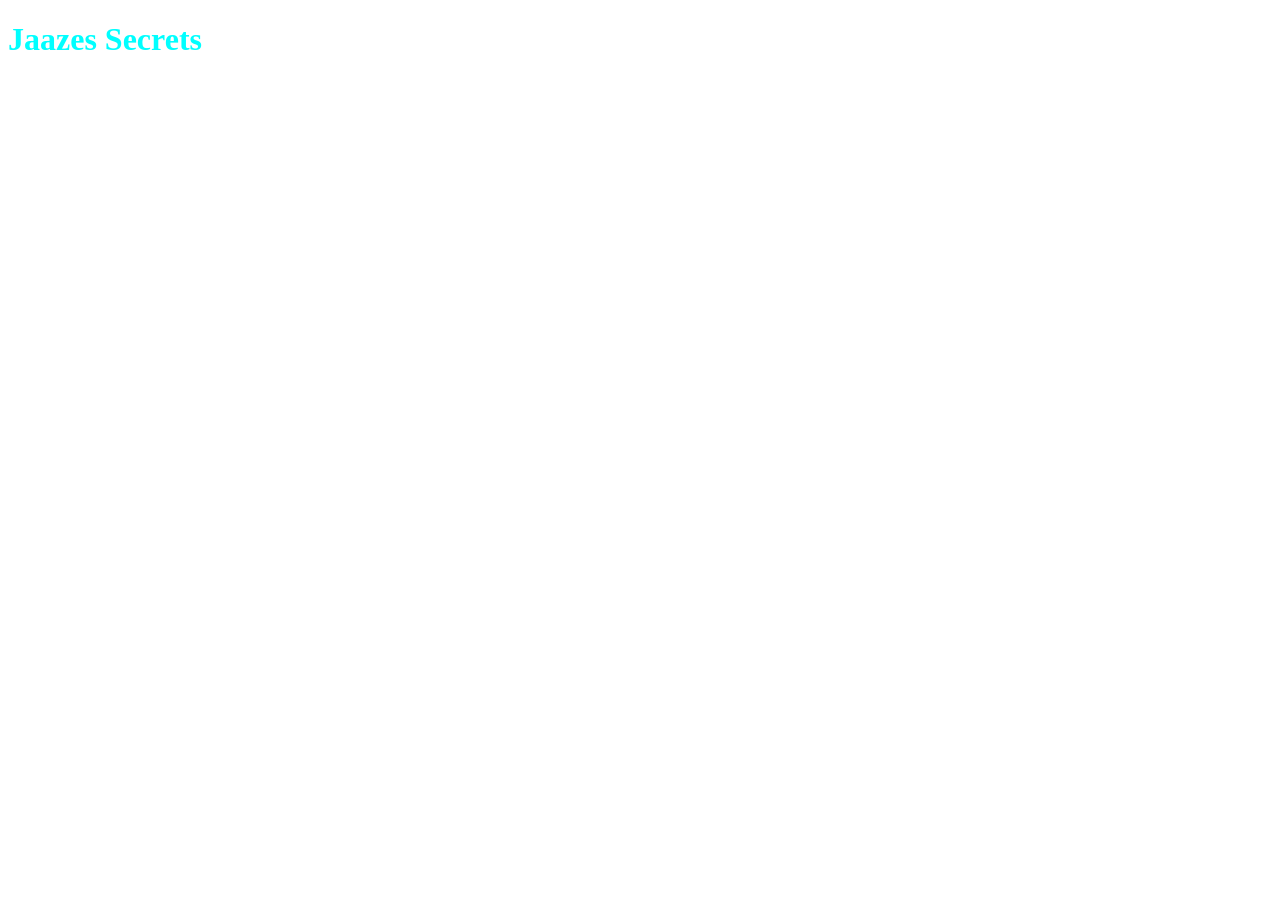
==== Jaazes Secrets.html @ 569d3565 "first commit" ====
<!DOCTYPE html>
<html lang="en">
<head>
    <meta charset="UTF-8">
    <meta name="viewport" content="width=device-width, initial-scale=1.0">
    <title>Document</title>
</head>
<body>
    <h1 style="color:aqua">Jaazes Secrets</h1>







</body>
</html>
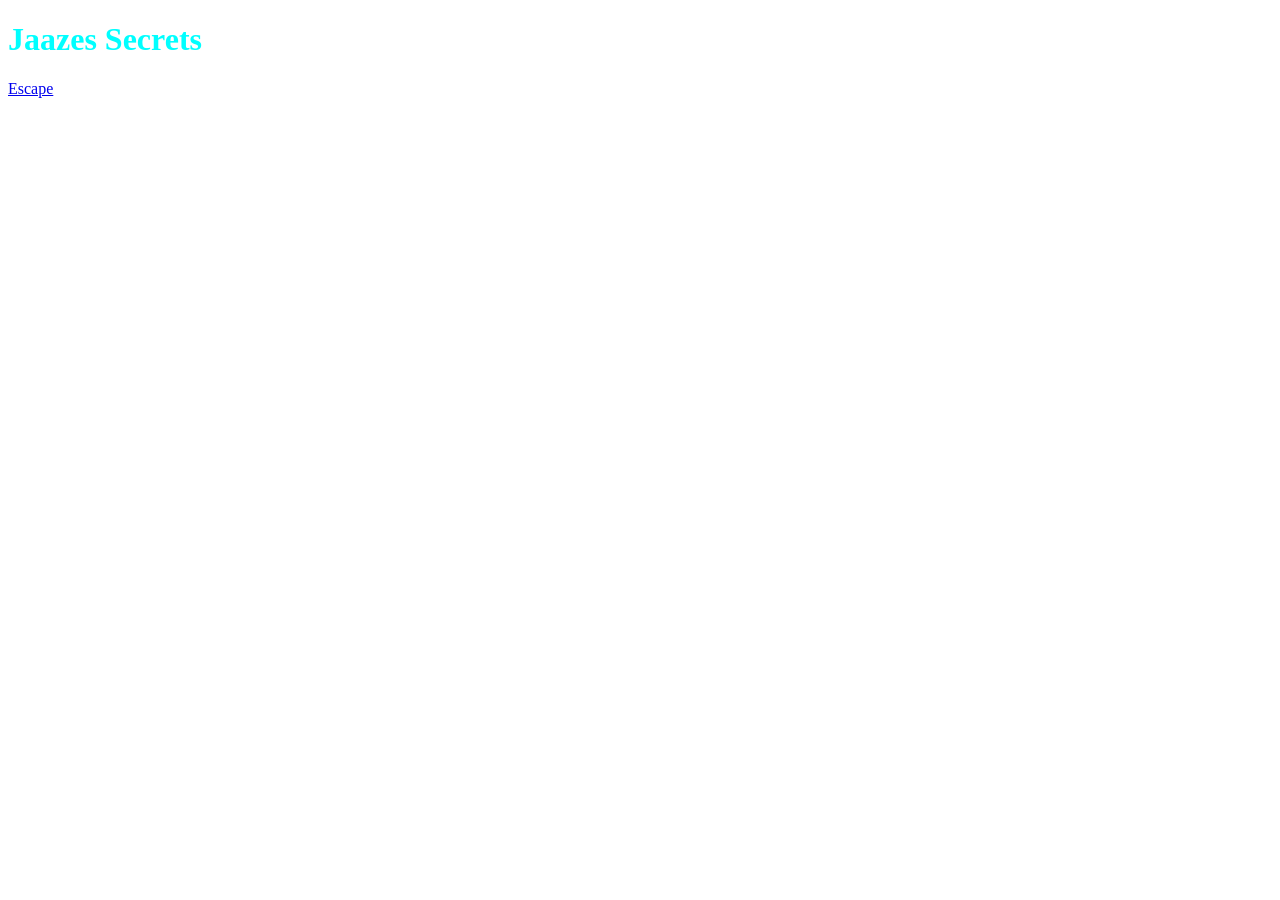
==== commit b4853acf: "Add files via upload" ====
--- a/Jaazes Secrets.html
+++ b/Jaazes Secrets.html
@@ -8,7 +8,7 @@
 <body>
     <h1 style="color:aqua">Jaazes Secrets</h1>
 
-
+<a href="./index.html">Escape</a>
 
 
 
